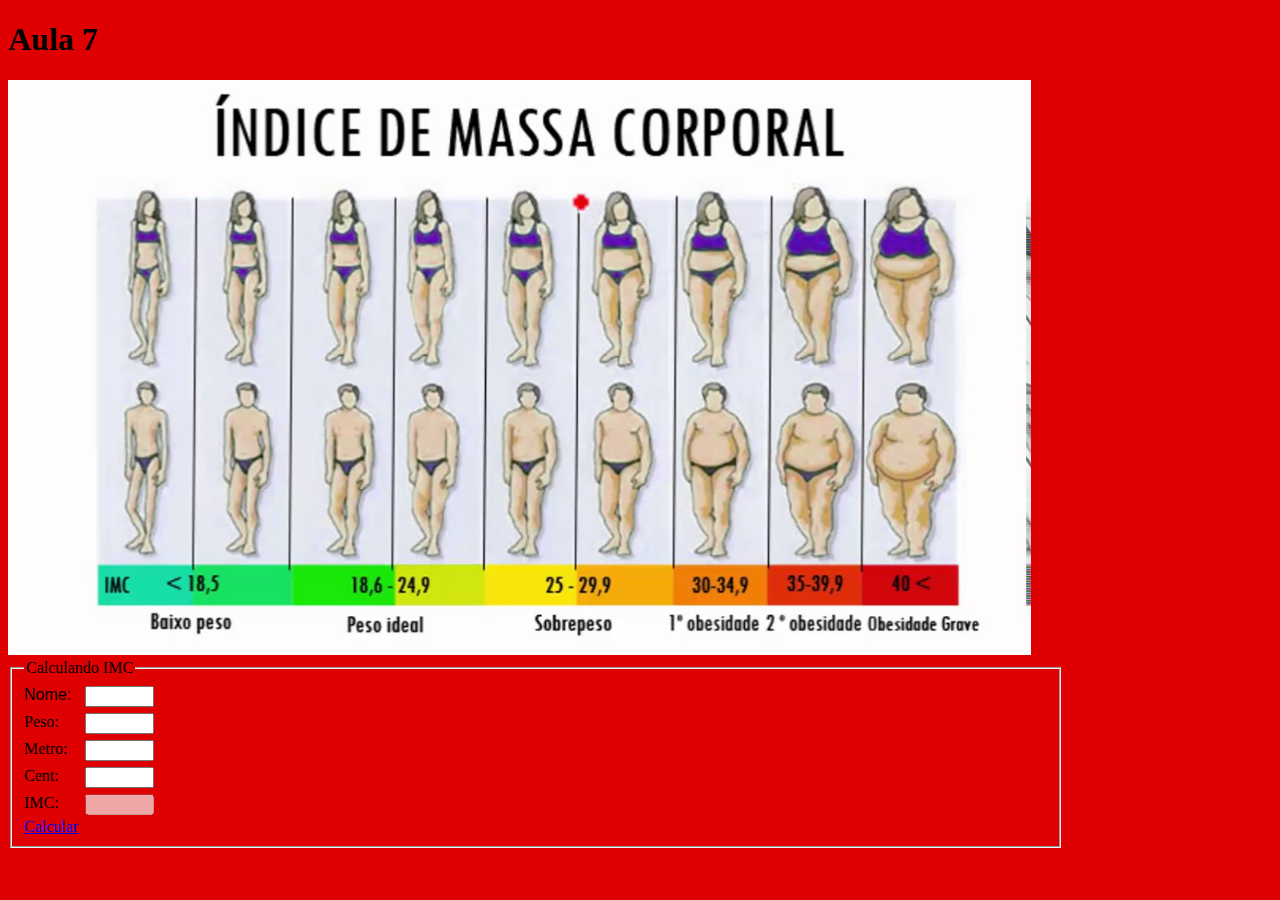
==== index.html @ 5304423d "subi dnv" ====
<!DOCTYPE html>
<html>
<head>
	<title>Aula 7</title>









	<link rel="stylesheet" type="text/css" href="css/estilo.css">
</head>
<body>
	<h1>Aula 7</h1>
	<img src="img/imc.jpg">
	


	<form id="form">
		<fieldset>    
		<legend>Calculando IMC</legend>
			<label id="primeiroNome">Nome:</label>
			<input type="text" name="Nome" >
			<br />
			<label>Peso:</label>
			<input type="text" name="Kilo">
			<br />
			<label>Metro:</label>
			<input type="text" name="Metro" >
			<br />
						<label>Cent:</label>
			<input type="text" name="Centimetros" >
			<br />

			<label>IMC:</label>
			<input type="text" name="imc" disabled="disabled">
			<br />

			<a href="#" onclick="calcularIMC()"> Calcular </a>





			</fieldset>		
	</form>
<script type="text/javascript" src="js/script.js"></script>
</body>
</html>
---- css/estilo.css ----
body{
background: #DF0101

}

img{
	width: 1023px;

}
fieldset{
	width: 1023px;

}
label{
	display: block;
	float:   left;

}
label,input{

	width: 61px;
	margin: 3px 0;

}

a{


}
#primeiroNome{
	font-size: 16px;
	font-family: arial;
	
	
	
}









div{
	width: 200px;
	height: 200px;
	background-color:  blue;
}

.teste{
	width: 150px;
	height: 150px;
	background-color:  orange;

}


#azul{
	width: 250px;
	height: 250px;
	background-color:  green;

}
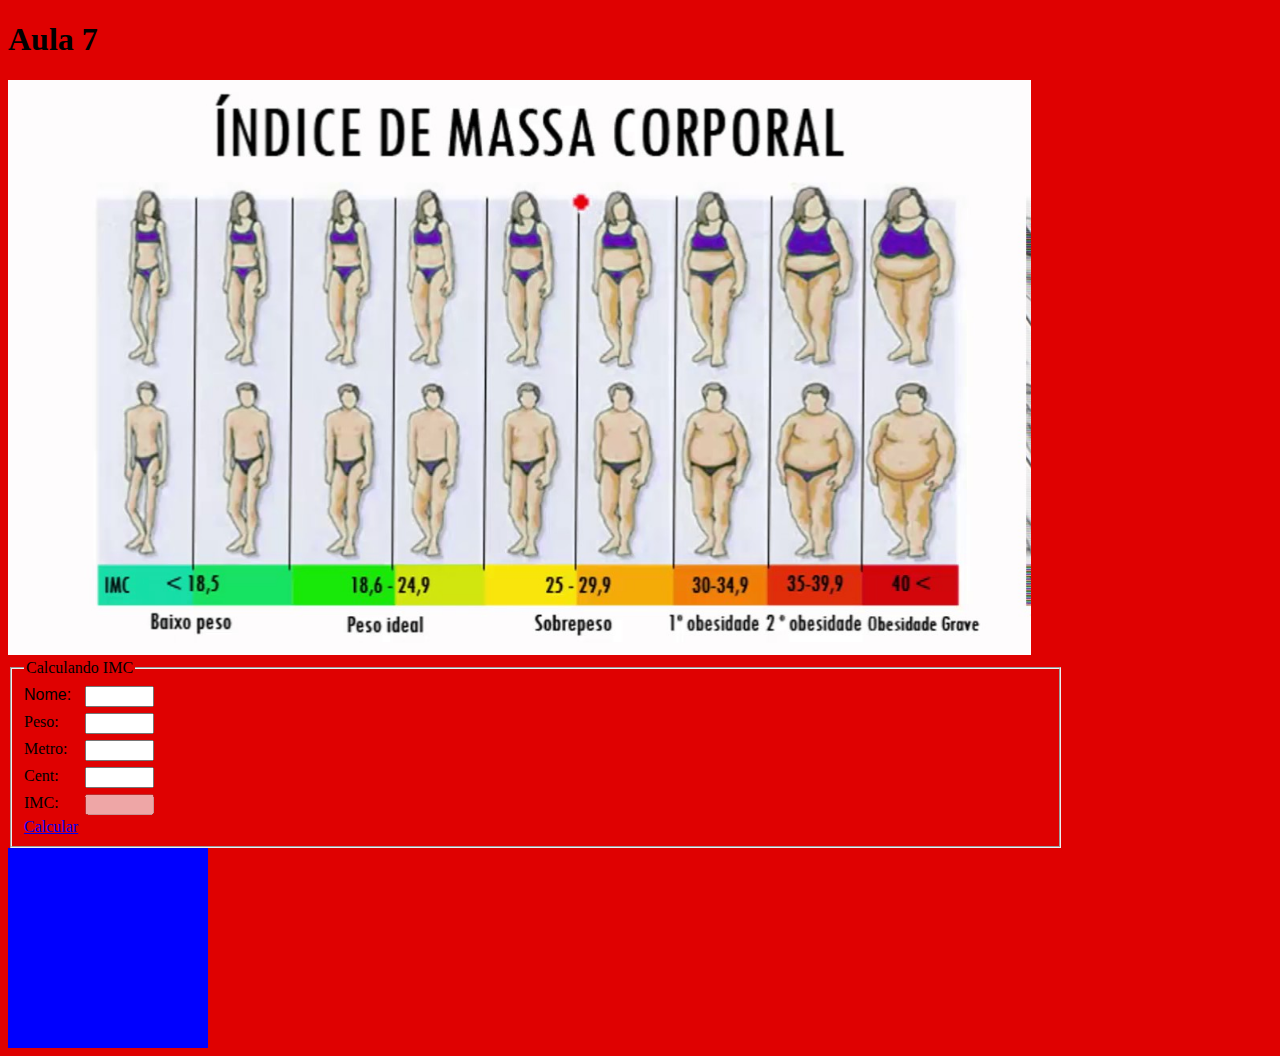
==== commit 13f48d91: "mudando os arqvs" ====
--- a/index.html
+++ b/index.html
@@ -1,7 +1,10 @@
-<!DOCTYPE html>
+ <!DOCTYPE html>
 <html>
 <head>
 	<title>Aula 7</title>
+	<meta charset="utf-8">
+
+
 
 
 
@@ -47,6 +50,15 @@
 
 			</fieldset>		
 	</form>
+	<div id="div1">
+		
+		
+	</div>
+
+
+
+
+
 <script type="text/javascript" src="js/script.js"></script>
 </body>
 </html>
